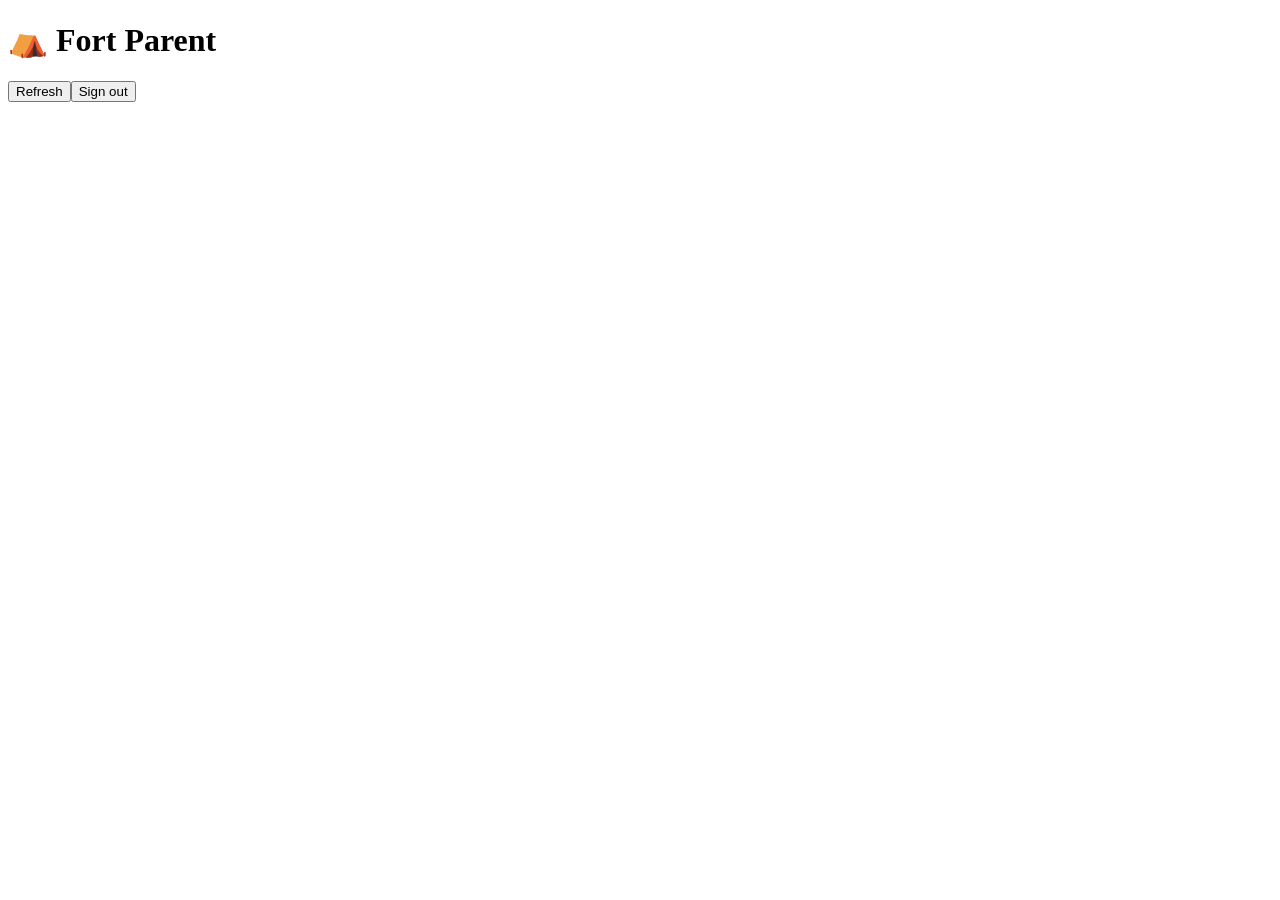
==== server/parent/static/index.html @ abce6806 "Fort Parent console, stage 1: passkey sign-in and read-only activity A small Python service for pare" ====
<!doctype html><html lang="en"><head><meta charset="utf-8"><meta name="viewport" content="width=device-width,initial-scale=1"><title>Fort Parent</title><link rel="stylesheet" href="/style.css"></head>
<body><header><h1>⛺ Fort Parent</h1><span class="spacer"></span><button id="refresh">Refresh</button><button id="logout">Sign out</button></header>
<main><div class="kids" id="kids"></div><div id="detail"></div></main>
<script src="/app.js"></script></body></html>
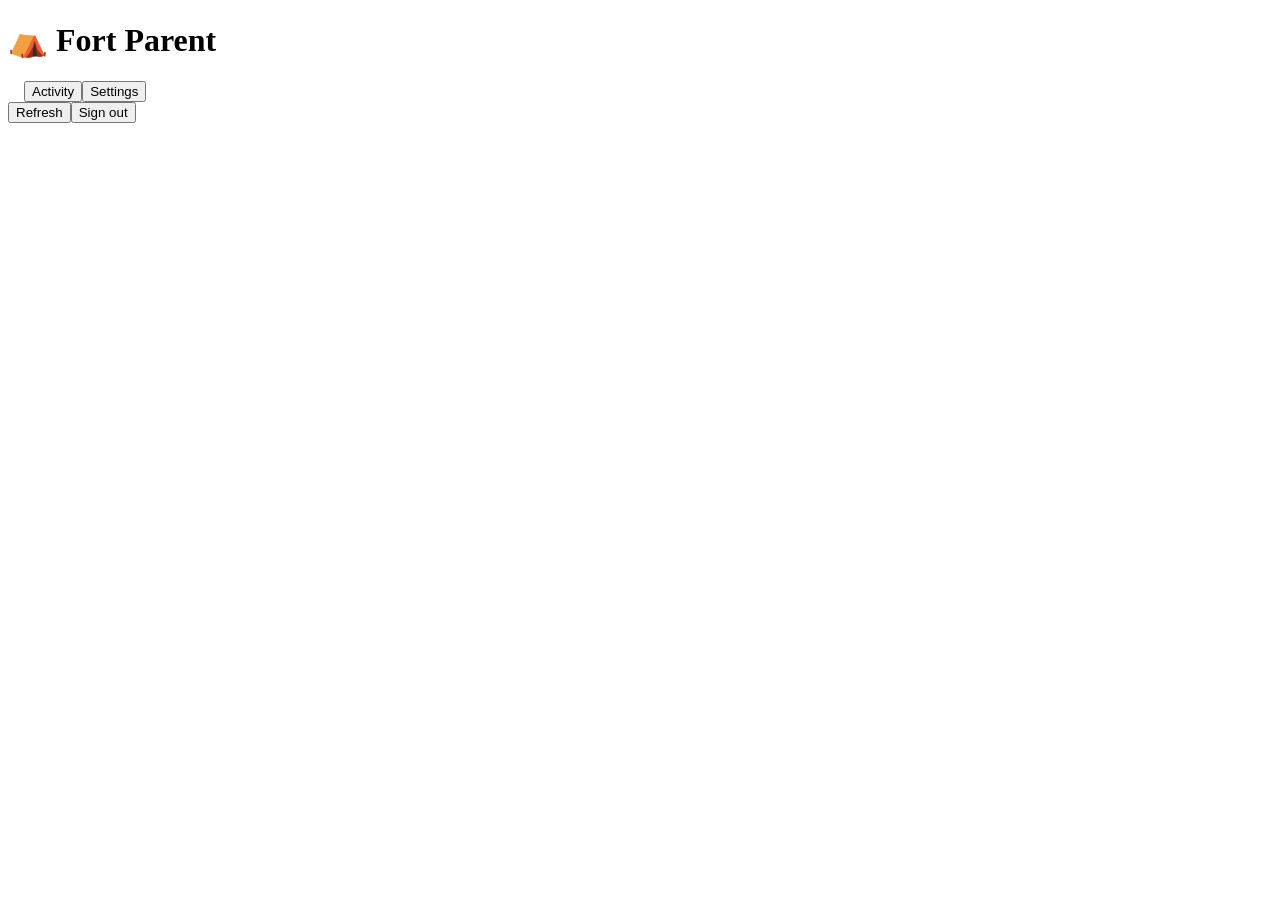
==== commit d591311a: "Fort Parent: settings editor for the home config Edits config/fort.json (everyone) and config/device" ====
--- a/server/parent/static/index.html
+++ b/server/parent/static/index.html
@@ -1,4 +1,4 @@
 <!doctype html><html lang="en"><head><meta charset="utf-8"><meta name="viewport" content="width=device-width,initial-scale=1"><title>Fort Parent</title><link rel="stylesheet" href="/style.css"></head>
-<body><header><h1>⛺ Fort Parent</h1><span class="spacer"></span><button id="refresh">Refresh</button><button id="logout">Sign out</button></header>
-<main><div class="kids" id="kids"></div><div id="detail"></div></main>
-<script src="/app.js"></script></body></html>
+<body><header><h1>⛺ Fort Parent</h1><nav class="tabs" style="margin:0 0 0 16px"><button id="nav-activity" class="on">Activity</button><button id="nav-settings">Settings</button></nav><span class="spacer"></span><button id="refresh">Refresh</button><button id="logout">Sign out</button></header>
+<main><section id="activity"><div class="kids" id="kids"></div><div id="detail"></div></section><section id="settings" hidden></section></main>
+<script src="/app.js"></script><script src="/settings.js"></script></body></html>
